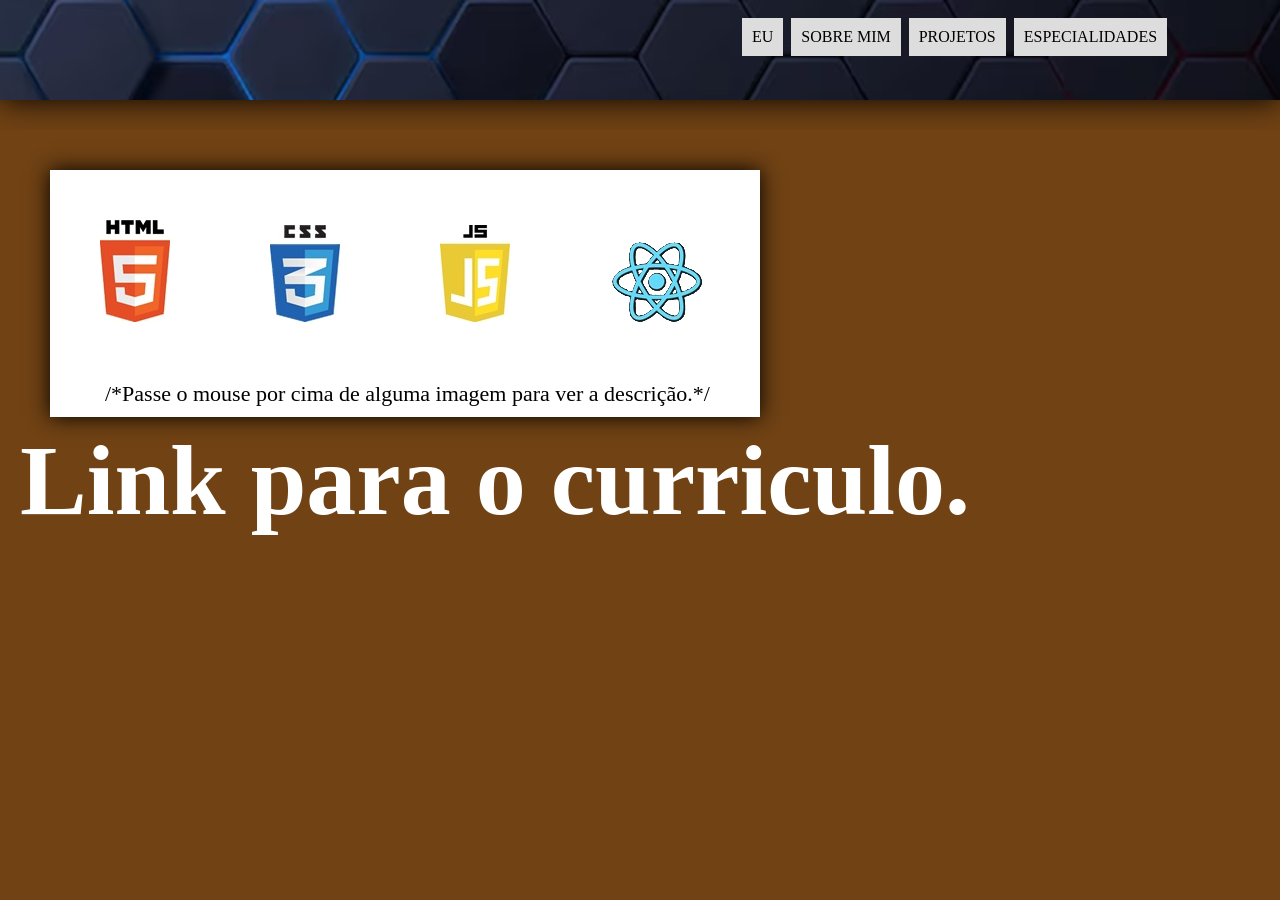
==== especialidades.html @ c18d624d "Portifolio Não" ====
<!DOCTYPE html>
<html lang="pt-br">

<head>
    <meta charset="UTF-8">
    <meta name="viewport" content="width=device-width, initial-scale=1.0">
    <title>Portifólio de Rafael</title>
    <style>
        section {
            background-color: #704214;
            color: white;
            padding: 20px;
            padding-bottom: 130px;
        }

        body {
            background-color: #704214;
        }

        img {
            margin: 50px;
        }

        div#linguagens {
            background-color: white;
            color: black;
            padding-bottom: 5px;
            margin: 20px 500px 20px 30px;
            box-shadow: 0px 0px 20px black;
        }

        a {
            color: white;
            text-decoration: none;
        }

        h1 {
            margin-left: 50px;
        }
    </style>

    <link rel="stylesheet" href="style.css">
</head>

<body>
    <header>
        <nav>
            <h1>Menu principal:</h1>
            <ul>
                <li><a href="index.html">Eu</a></li>
                <li><a href="sobremim.html">Sobre mim</a></li>
                <li><a href="projetos.html">Projetos</a></li>
                <li><a href="especialidades.html">Especialidades</a></li>
            </ul>
        </nav>
    </header>
    <section>
        <div id="linguagens"><img src="HTML5.jfif" onmouseenter="html()" onmouseleave="sair()"><img src="CSS3.jfif"
                onmouseenter="css()" onmouseleave="sair()"><img src="JS.jfif" onmouseenter="js()"
                onmouseleave="sair()"><img src="React.png" onmouseenter="jsx()" onmouseleave="sair()">
            <div id="descricao">
                <p>/*Passe o mouse por cima de alguma imagem para ver a descrição.*/</p>
            </div>
        </div>
        <br><br>
        <a href="Currículo Rafael.pdf" target="_blank">
            <h1>Link para o curriculo.</h1>
        </a>
    </section>
    <script src="especilidades.js"></script>
</body>

</html>
---- style.css ----
body {
    margin: 0px;
}

header {
    height: 100px;
    display: block;
    background: url("SemTítulo.png");
    box-shadow: 0px 0px 30px black;
    margin-bottom: 30px;
}

header ul {
    list-style: none;
    text-transform: uppercase;
    position: absolute;
    top: 0px;
    left: 700px;
}

header li {
    display: inline-block;
    background-color: #dddddd;
    padding: 10px;
    margin: 2px;
    transition: background-color 1s;
}

header li:hover {
    background-color: #606060
}

header h1 {
    display: none;
}

header a {
    color: #000000;
    text-decoration: none;
}

header a:hover {
    color: #ffffff;
}

h2 {
    margin-top: 0px;
    font-size: 50px;
    text-indent: 150px;
}

h1 {
    margin: -50px 10px -20px auto;
    font-size: 100px;
}

p {
    font-size: 22px;
    text-indent: 50px;
    margin: 5px;
}

.direita {
    display: block;
    float: right;
}

@media(min-width: 1200px) {
    span {
        display: none;
    }
}

@media(max-width: 1200px) {
    header {
        height: 120px;
    }

    header ul {
        list-style: none;
        text-transform: uppercase;
        position: absolute;
        top: 0px;
        left: 0px;
    }

    h2 {
        margin-top: 0px;
        font-size: 30px;
        text-indent: 5px;
    }

    h1 {
        margin: -30px 10px 20px auto;
        font-size: 50px;
    }

    p {
        font-size: 22px;
        text-indent: 5px;
        margin: 5px;
    }

    .direita {
        margin-right: -35px;
    }

    section {
        padding: 0px;
        padding: 20px 80px 10px 80px;
        width: 100%;
    }


    a#projetos img {
        width: 320px;
        height: 152px;
        padding-top: 30px;
    }

    img#eu {
        margin-right: 100px;
    }

    div#sm {
        margin-right: 100px;
    }

    @media (min-width: 769px) {
        a#projetos {
            margin: 20px -150px 0px -20px;
            background: none;
            box-shadow: none;
        }

        a.js img {
            margin-top: 0px;
        }

        span {
            display: none;
        }
    }
}

@media (max-width: 768px) {
    a#projetos {
        margin: 20px 0px 0px 100px;
        background: none;
        box-shadow: none;
    }

    a.direita img {
        margin-left: 150px;
    }

    a.js img {
        margin-left: -120px;
    }

    div#linguagens {
        background-color: white;
        color: black;
        padding-bottom: 5px;
        margin: 0px 0px 0px -50px;
        box-shadow: 0px 0px 20px black;
        width: 320px;
    }

    div#linguagens img {
        margin: 30px;
    }

}
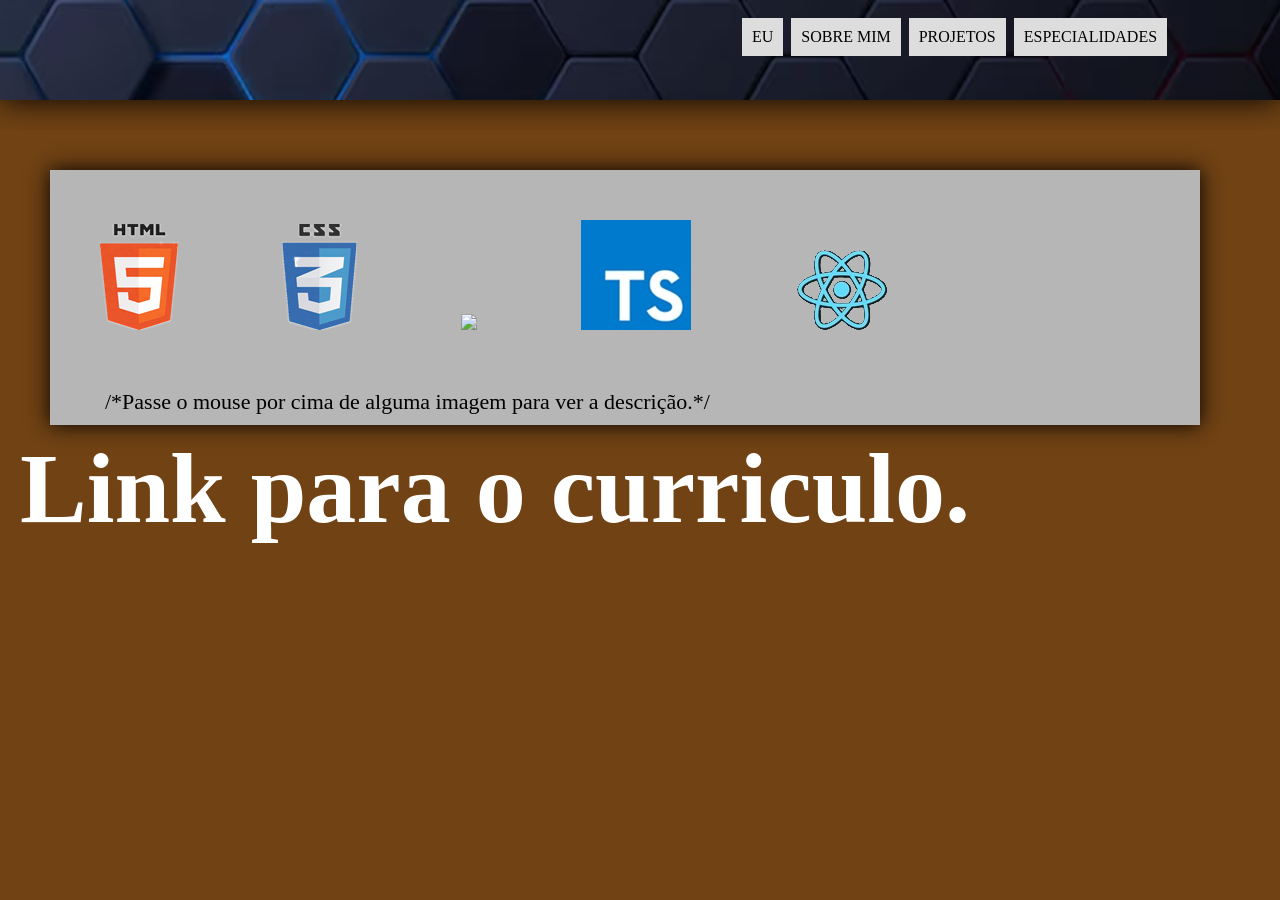
==== commit 322a142b: "Portifólio" ====
--- a/especialidades.html
+++ b/especialidades.html
@@ -22,10 +22,10 @@
         }
 
         div#linguagens {
-            background-color: white;
+            background-color: #b6b6b6;
             color: black;
             padding-bottom: 5px;
-            margin: 20px 500px 20px 30px;
+            margin: 20px 60px 20px 30px;
             box-shadow: 0px 0px 20px black;
         }
 
@@ -36,6 +36,10 @@
 
         h1 {
             margin-left: 50px;
+        }
+
+        p{
+            margin-right:100px;
         }
     </style>
 
@@ -55,9 +59,11 @@
         </nav>
     </header>
     <section>
-        <div id="linguagens"><img src="HTML5.jfif" onmouseenter="html()" onmouseleave="sair()"><img src="CSS3.jfif"
-                onmouseenter="css()" onmouseleave="sair()"><img src="JS.jfif" onmouseenter="js()"
-                onmouseleave="sair()"><img src="React.png" onmouseenter="jsx()" onmouseleave="sair()">
+        <div id="linguagens"><img src="HTML5.png" onmouseenter="html()" onmouseleave="sair()">
+            <img src="CSS3.png" onmouseenter="css()" onmouseleave="sair()">
+            <img src="JS.png" onmouseenter="js()" onmouseleave="sair()">
+            <img src="TS.jpg" onmouseenter="ts()" onmouseleave="sair()">
+            <img src="React.png" onmouseenter="jsx()" onmouseleave="sair()">
             <div id="descricao">
                 <p>/*Passe o mouse por cima de alguma imagem para ver a descrição.*/</p>
             </div>
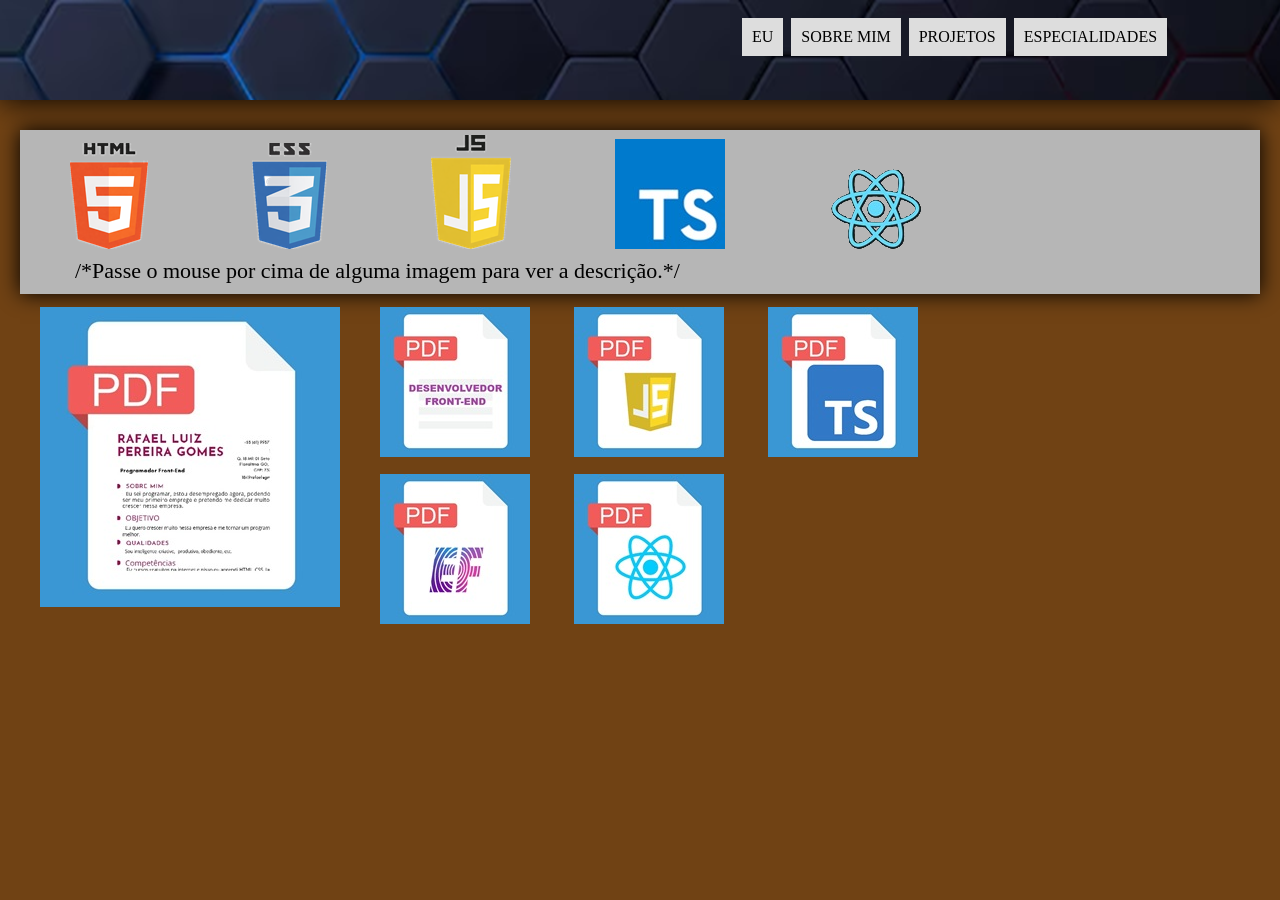
==== commit 39b1938a: "Portifólio" ====
--- a/especialidades.html
+++ b/especialidades.html
@@ -5,6 +5,7 @@
     <meta charset="UTF-8">
     <meta name="viewport" content="width=device-width, initial-scale=1.0">
     <title>Portifólio de Rafael</title>
+    <link rel="stylesheet" href="style.css">
     <style>
         section {
             background-color: #704214;
@@ -17,16 +18,21 @@
             background-color: #704214;
         }
 
-        img {
-            margin: 50px;
+        div#linguagens img {
+            margin: 5px 50px 0px 50px;
         }
 
         div#linguagens {
             background-color: #b6b6b6;
             color: black;
             padding-bottom: 5px;
-            margin: 20px 60px 20px 30px;
+            margin-top: -20px;
+            margin-bottom: 20px;
             box-shadow: 0px 0px 20px black;
+        }
+
+        img#curiculo {
+            float: left;
         }
 
         a {
@@ -34,16 +40,16 @@
             text-decoration: none;
         }
 
-        h1 {
-            margin-left: 50px;
+        div#conquistas a img {
+            margin: 20px;
+            display: inline-block;
+            margin-top: -7px;
         }
 
-        p{
-            margin-right:100px;
+        p {
+            margin-right: 100px;
         }
     </style>
-
-    <link rel="stylesheet" href="style.css">
 </head>
 
 <body>
@@ -59,19 +65,34 @@
         </nav>
     </header>
     <section>
-        <div id="linguagens"><img src="HTML5.png" onmouseenter="html()" onmouseleave="sair()">
-            <img src="CSS3.png" onmouseenter="css()" onmouseleave="sair()">
-            <img src="JS.png" onmouseenter="js()" onmouseleave="sair()">
-            <img src="TS.jpg" onmouseenter="ts()" onmouseleave="sair()">
-            <img src="React.png" onmouseenter="jsx()" onmouseleave="sair()">
+        <div id="linguagens"><img src="imagens/HTML5.png" onmouseenter="html()" onmouseleave="sair()">
+            <img src="imagens/CSS3.png" onmouseenter="css()" onmouseleave="sair()">
+            <img src="imagens/JS.png" onmouseenter="js()" onmouseleave="sair()">
+            <img src="imagens/TS.jpg" onmouseenter="ts()" onmouseleave="sair()">
+            <img src="imagens/React.png" onmouseenter="jsx()" onmouseleave="sair()">
             <div id="descricao">
                 <p>/*Passe o mouse por cima de alguma imagem para ver a descrição.*/</p>
             </div>
         </div>
-        <br><br>
-        <a href="Currículo Rafael.pdf" target="_blank">
-            <h1>Link para o curriculo.</h1>
-        </a>
+        <div id="conquistas">
+            <a href="Conquistas/Curriculo_Rafael_Gomes_FrontEnd.pdf" target="_blank">
+                <img src="imagens/Currículo.jpg" id="curiculo">
+            </a>
+            <a href="Conquistas/mimo-certificates-219.pdf" target="_blank">
+                <img src="imagens/CertDesenvFront-end.jpg">
+            </a>
+            <a href="Conquistas/mimo-certificates-197.pdf" target="_blank">
+                <img src="imagens/CertJavaScript.jpg">
+            </a>
+            <a href="Conquistas/mimo-certificates-228.pdf" target="_blank">
+                <img src="imagens/CertTypeScript.jpg">
+            </a><br>
+            <a href="Conquistas/EF Level 2 - Beginner - CEFR Level A1.pdf" target="_blank">
+                <img src="imagens/CertInglês.jpg"></a>
+            <a href="Conquistas/mimo-certificates-243.pdf" target="_blank">
+                <img src="imagens/CertReact.jpg">
+            </a>
+        </div>
     </section>
     <script src="especilidades.js"></script>
 </body>
--- a/style.css
+++ b/style.css
@@ -5,7 +5,7 @@
 header {
     height: 100px;
     display: block;
-    background: url("SemTítulo.png");
+    background: url("imagens/SemTítulo.png");
     box-shadow: 0px 0px 30px black;
     margin-bottom: 30px;
 }
